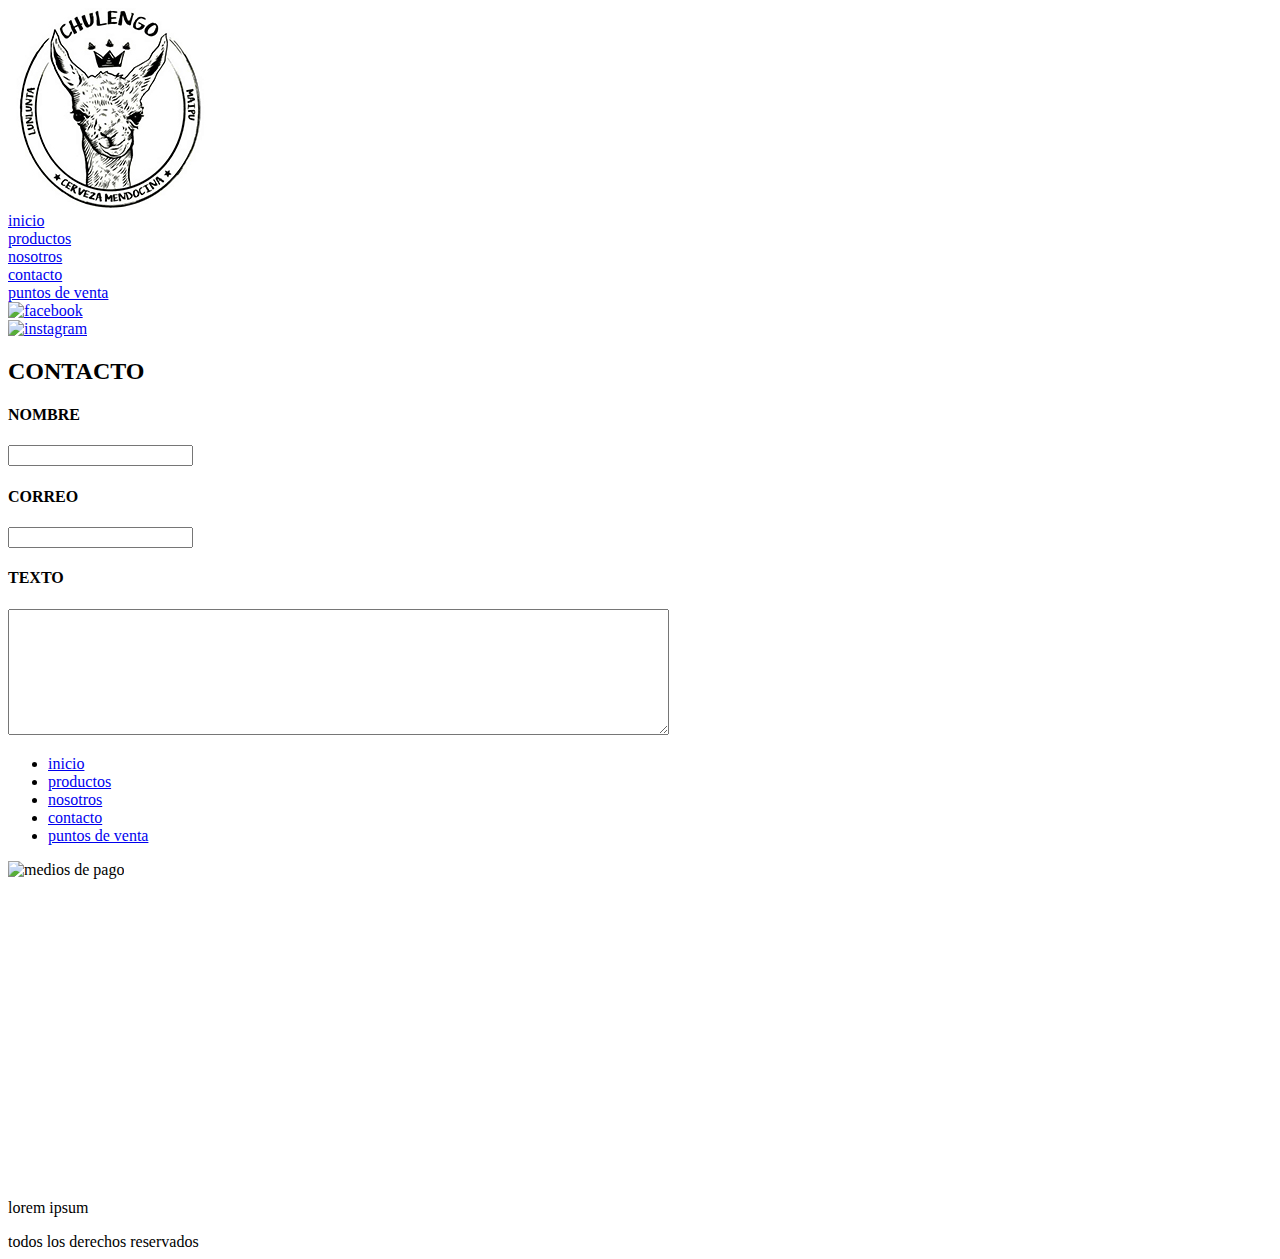
==== potreroDigital_cerveceria_grupo13_contacto.html @ e3e8b7ba "arreglo de nombres para la entrega" ====
<!DOCTYPE html>
<html lang="en" dir="ltr">

<head>
  <meta charset="utf-8">
  <title></title>
</head>

<body>
  <header>
    <nav>
      <div class="logo">
        <img src="imagenes/logo1.jpg" alt="logo">
      </div>
      <div class="barra">
        <a href="potreroDigital_cerveceria_grupo13_index.html">inicio</a>
      </div>
      <div class="barra">
        <a href="potreroDigital_cerveceria_grupo13_productos.html">productos</a>
      </div>
      <div class="barra">
        <a href="potreroDigital_cerveceria_grupo13_nosotros.html">nosotros</a>
      </div>
      <div class="barra">
        <a href="potreroDigital_cerveceria_grupo13_contacto.html">contacto</a>
      </div>
      <div class="barra">
        <a href="potreroDigital_cerveceria_grupo13_puntosDeVenta.html">puntos de venta</a>
      </div>

      <div class="redes">
        <a href="https://www.facebook.com/cervezachulengo-108769044092088" target="blank">
          <img src="IMAGENES/FACE.PNG" alt="facebook">
        </a>
      </div>

      <div class="redes">
        <a href="https://www.instagram.com/cervezachulengo/" target="blank">
          <img src="imagenes/insta.png" alt="instagram">
        </a>
      </div>

    </nav>
  </header>

  <main>
    <h2>CONTACTO</h2>
    <form class="" action="">
      <h4>NOMBRE</h4>
      <input type="text" name="NOMBRE">
      <h4>CORREO</h4>
      <input type="text" name="NOMBRE">
      <h4>TEXTO</h4>
      <textarea name="name" rows="8" cols="80"></textarea>
    </form>
  </main>

  <footer>
    <div class="navegacion">
      <ul>
        <li><a href="potreroDigital_cerveceria_grupo13_index.html">inicio</a></li>
        <li><a href="potreroDigital_cerveceria_grupo13_productos.html">productos</a></li>
        <li><a href="potreroDigital_cerveceria_grupo13_nosotros.html">nosotros</a></li>
        <li><a href="potreroDigital_cerveceria_grupo13_contacto.html">contacto</a></li>
        <li><a href="potreroDigital_cerveceria_grupo13_puntosDeVenta.html">puntos de venta</a></li>
      </ul>
    </div>

    <div class="pagos">
      <img src="" alt="medios de pago">

    </div>

    <div class="contacto">
      <iframe
        src="https://www.google.com/maps/embed?pb=!1m18!1m12!1m3!1d3344.125220368352!2d-68.7932311209759!3d-33.0531700041316!2m3!1f0!2f0!3f0!3m2!1i1024!2i768!4f13.1!3m3!1m2!1s0x967e73e140704069%3A0xc1fab5ddb30fa103!2sCERVECERIA%20CHULENGO!5e0!3m2!1ses-419!2sar!4v1606820992235!5m2!1ses-419!2sar"
        width="400" height="300" frameborder="0" style="border:0;" allowfullscreen="" aria-hidden="false" tabindex="0"></iframe>
    </div>

    <div class="texto">
      <p>lorem ipsum</p>

    </div>

    <div class="pie">
      todos los derechos reservados

    </div>



  </footer>

</body>

</html>
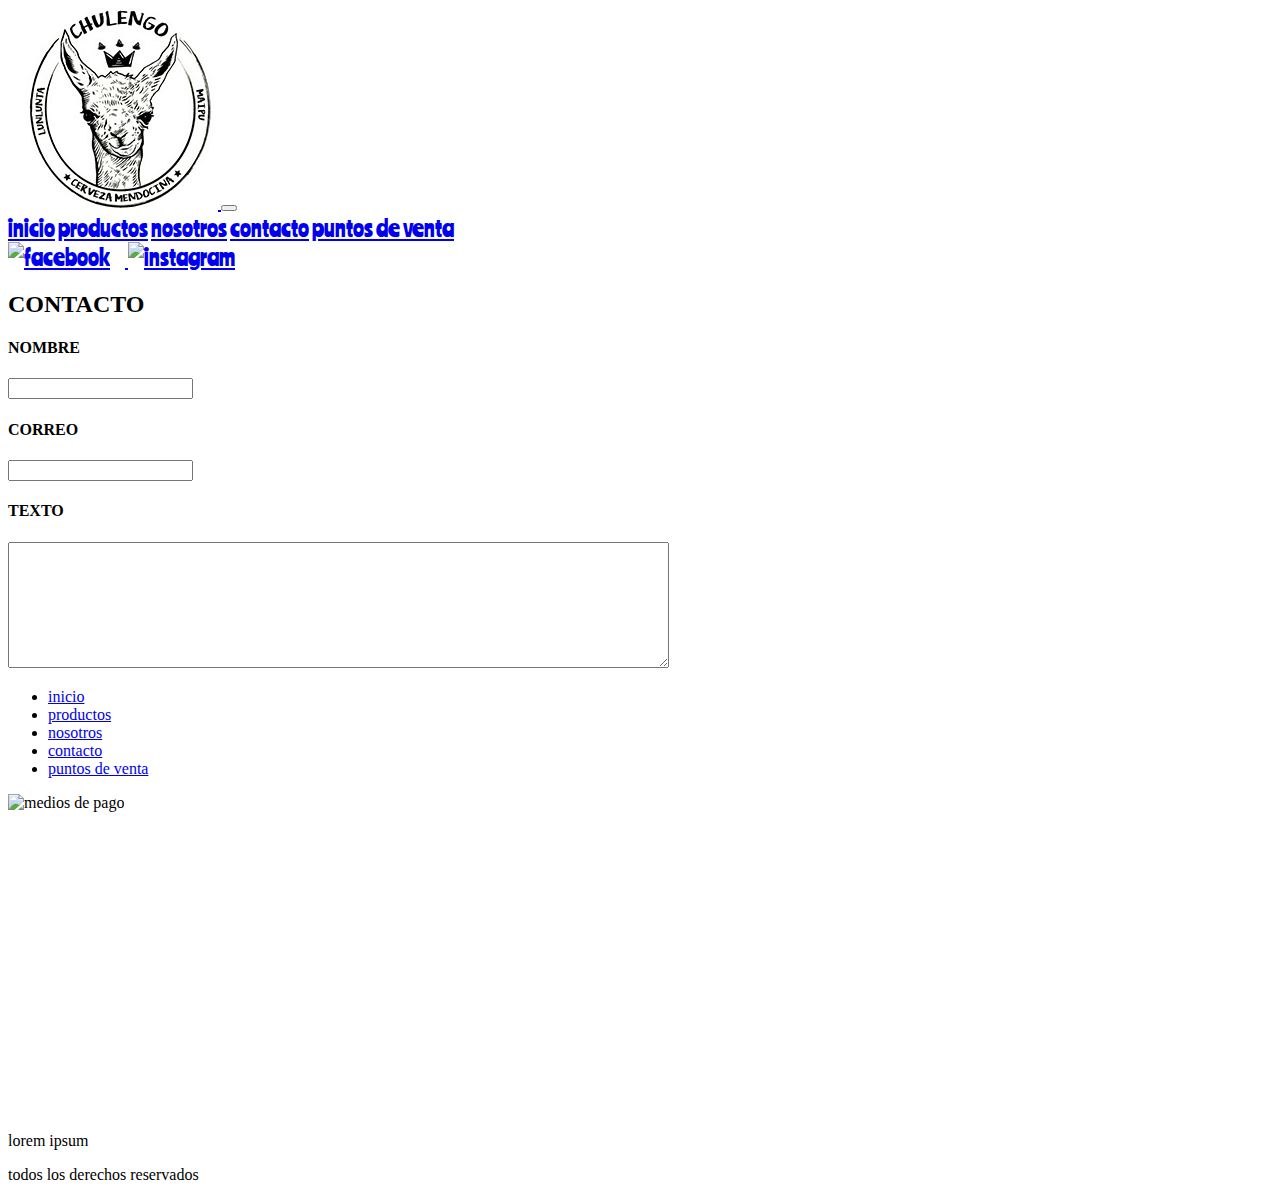
==== commit 52011ddf: "estilos" ====
--- a/potreroDigital_cerveceria_grupo13_contacto.html
+++ b/potreroDigital_cerveceria_grupo13_contacto.html
@@ -3,41 +3,44 @@
 
 <head>
   <meta charset="utf-8">
-  <title></title>
+  <meta name="viewport" content="width=device-width, initial-scale=1">
+
+  <link href="https://cdn.jsdelivr.net/npm/bootstrap@5.0.0-beta1/dist/css/bootstrap.min.css" rel="stylesheet" integrity="sha384-giJF6kkoqNQ00vy+HMDP7azOuL0xtbfIcaT9wjKHr8RbDVddVHyTfAAsrekwKmP1" crossorigin="anonymous">
+  <link rel="stylesheet" href="./css/estilos.css">
+  <link href="https://fonts.googleapis.com/css2?family=Ranchers&display=swap" rel="stylesheet">
+  <title>cervezachulengo</title>
 </head>
 
 <body>
+
+
   <header>
-    <nav>
-      <div class="logo">
-        <img src="imagenes/logo1.jpg" alt="logo">
-      </div>
-      <div class="barra">
-        <a href="potreroDigital_cerveceria_grupo13_index.html">inicio</a>
-      </div>
-      <div class="barra">
-        <a href="potreroDigital_cerveceria_grupo13_productos.html">productos</a>
-      </div>
-      <div class="barra">
-        <a href="potreroDigital_cerveceria_grupo13_nosotros.html">nosotros</a>
-      </div>
-      <div class="barra">
-        <a href="potreroDigital_cerveceria_grupo13_contacto.html">contacto</a>
-      </div>
-      <div class="barra">
-        <a href="potreroDigital_cerveceria_grupo13_puntosDeVenta.html">puntos de venta</a>
-      </div>
 
-      <div class="redes">
-        <a href="https://www.facebook.com/cervezachulengo-108769044092088" target="blank">
-          <img src="IMAGENES/FACE.PNG" alt="facebook">
-        </a>
-      </div>
+    <nav class="navbar navbar navbar-dark bg-dark navbar-expand-sm">
 
-      <div class="redes">
-        <a href="https://www.instagram.com/cervezachulengo/" target="blank">
-          <img src="imagenes/insta.png" alt="instagram">
-        </a>
+      <a class="navbar-brand" href="#">
+        <img src="imagenes/logo1.jpg" class="logo" alt="logo">
+      </a>
+      <button class="navbar-toggler" type="button" data-toggle="collapse" data-target="#navbarTogglerDemo01" aria-controls="navbarTogglerDemo01" aria-expanded="false" aria-label="Toggle navigation">
+        <span class="navbar-toggler-icon"></span>
+      </button>
+      <div class="collapse navbar-collapse" id="navbarTogglerDemo01">
+        <div class="navbar-nav mx-auto">
+          <a class="nav-item nav-link  mx-4" href="potreroDigital_cerveceria_grupo13_index.html">inicio</a>
+          <a class="nav-item nav-link  mx-4" href="potreroDigital_cerveceria_grupo13_productos.html">productos</a>
+          <a class="nav-item nav-link  mx-4" href="potreroDigital_cerveceria_grupo13_nosotros.html">nosotros</a>
+          <a class="nav-item nav-link active mx-4" href="potreroDigital_cerveceria_grupo13_contacto.html">contacto</a>
+          <a class="nav-item nav-link  mx-4" href="potreroDigital_cerveceria_grupo13_puntosDeVenta.html">puntos de venta</a>
+        </div>
+        <div>
+          <a href="https://www.facebook.com/cervezachulengo-108769044092088" target="blank">
+            <img src="IMAGENES/FACE.PNG" class="redes" alt="facebook">
+          </a>
+          <a href="https://www.instagram.com/cervezachulengo/" target="blank">
+            <img src="imagenes/insta.png" class="redes" alt="instagram">
+          </a>
+        </div>
+
       </div>
 
     </nav>
--- a/css/estilos.css
+++ b/css/estilos.css
@@ -0,0 +1,14 @@
+.logo{
+  margin-left: 10px;
+
+}
+.redes{
+  width: 50px;
+  height: 50px;
+  margin-right: 15px;
+}
+
+header{
+  font-size: 23px;
+  font-family: 'Ranchers', cursive;
+}
